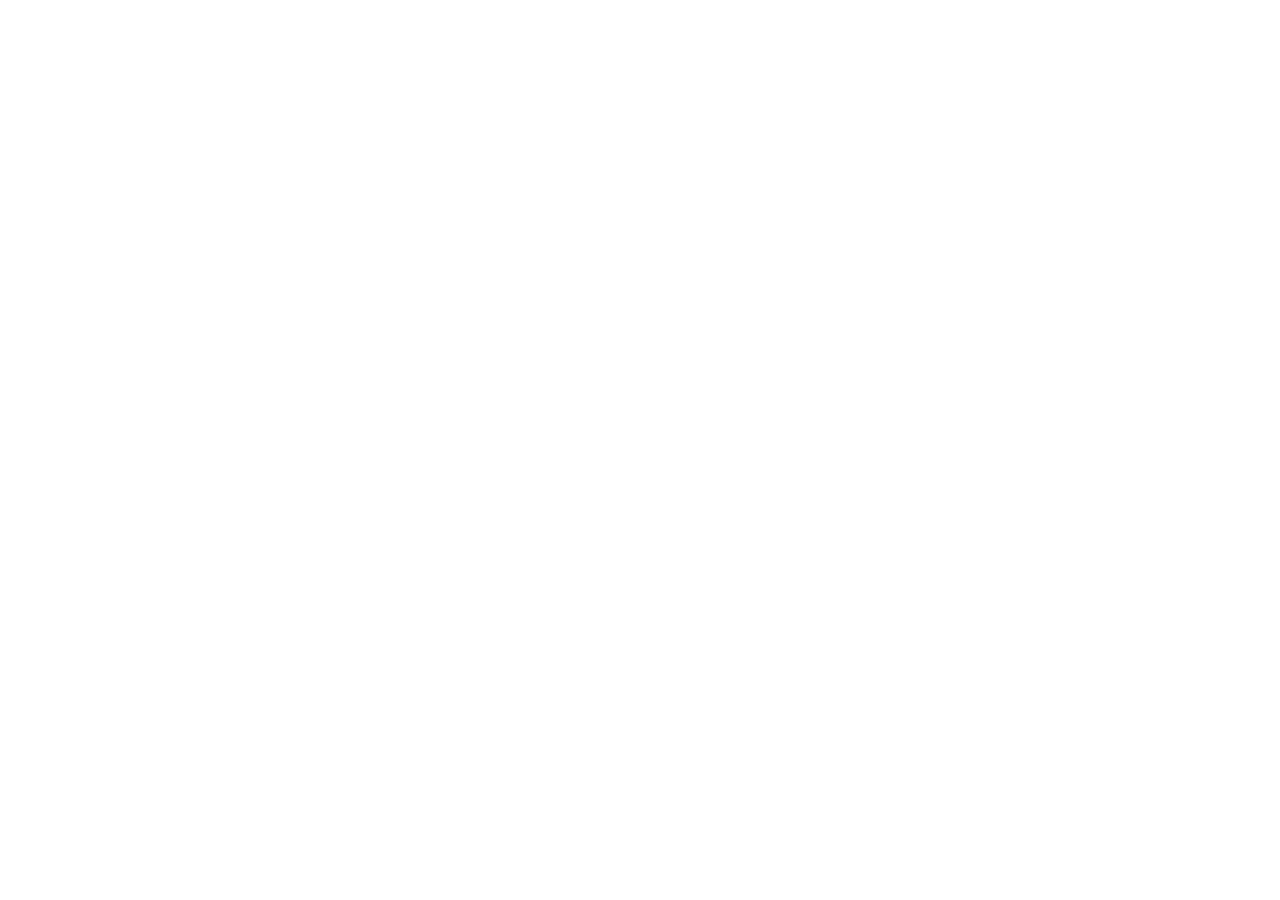
==== index.html @ c7e8b85a "Primer Commit" ====
<!DOCTYPE html>
<html lang="en">
<head>
    <meta charset="UTF-8">
    <meta name="viewport" content="width=device-width, initial-scale=1.0">
    <title>Login</title>
    <link rel="stylesheet" href="css/style_login.css">
</head>
</head>
<body>
    
</body>
</html>
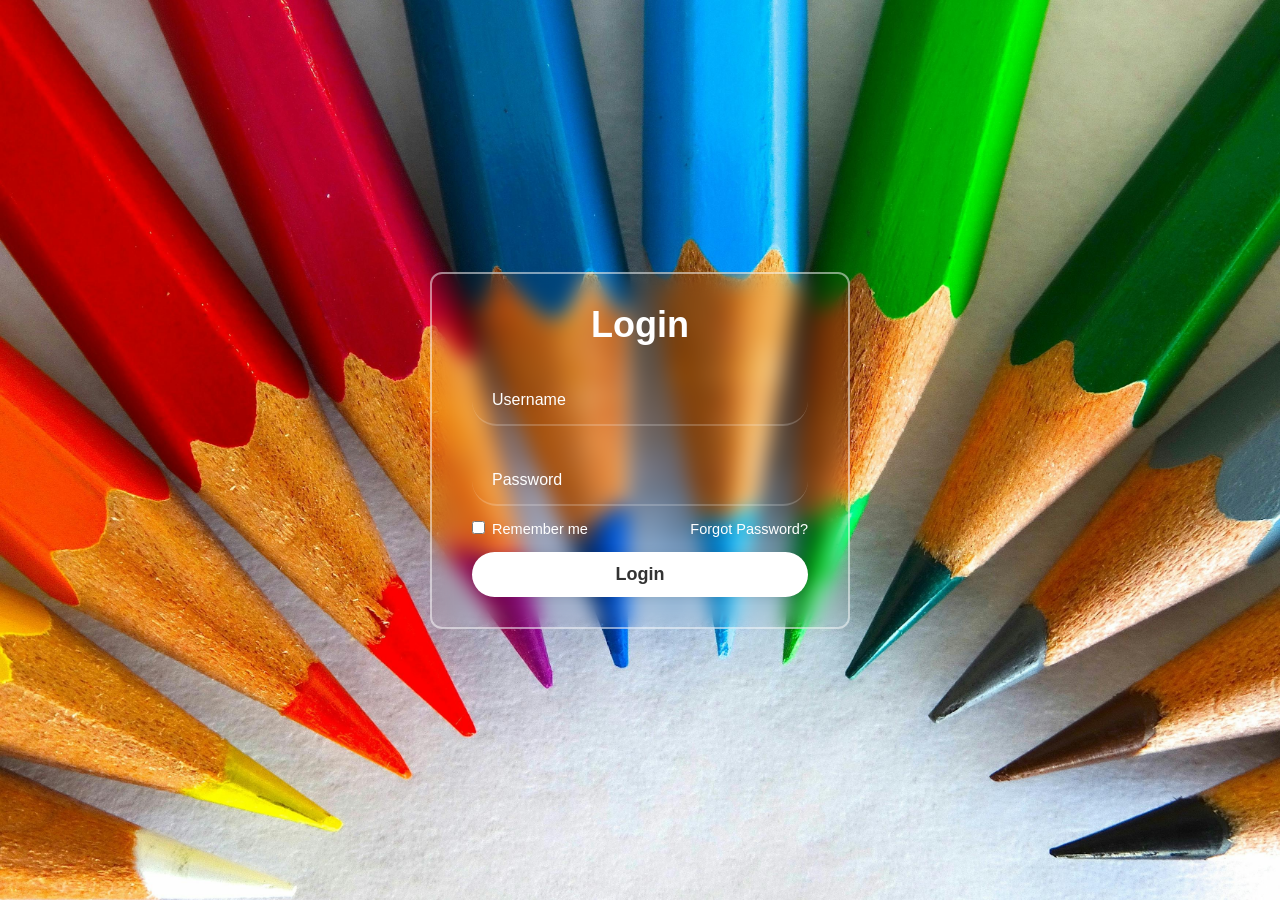
==== commit 8ac32df5: "Creacion Pantalla Login" ====
--- a/index.html
+++ b/index.html
@@ -5,9 +5,33 @@
     <meta name="viewport" content="width=device-width, initial-scale=1.0">
     <title>Login</title>
     <link rel="stylesheet" href="css/style_login.css">
+    <script src="js/login.js"></script>
+    <!-- Basic Icons -->
+<link href="https://cdn.boxicons.com/3.0.8/fonts/basic/boxicons.min.css" rel="stylesheet">
+<!-- Filled Icons -->
+<link href="https://cdn.boxicons.com/3.0.8/fonts/filled/boxicons-filled.min.css" rel="stylesheet">
+<!-- Brand Icons -->
+<link href="https://cdn.boxicons.com/3.0.8/fonts/brands/boxicons-brands.min.css" rel="stylesheet">
 </head>
 </head>
 <body>
-    
+    <div class="wrapper">
+        <form action="">
+            <h1>Login</h1>
+            <div class="input-box">
+                <input type="text" placeholder="Username" required>
+                <i class='bx bx-user'></i>
+            </div>
+            <div class="input-box">
+                <input type="password" placeholder="Password" required>
+                <i class="bxf bx-lock-keyhole" ></i>
+            </div>
+            <div class="remember-forgot">
+                <label><input type="checkbox"> Remember me</label>
+                <a href="#">Forgot Password?</a>
+            </div>
+            <button type="submit" class="btn">Login</button>
+        </form>
+    </div>
 </body>
 </html>
--- a/css/style_login.css
+++ b/css/style_login.css
@@ -0,0 +1,99 @@
+*{
+    padding: 0;
+    margin: 0;
+    box-sizing: border-box;
+    font-family: 'Segoe UI', Tahoma, Geneva, Verdana, sans-serif;
+}
+
+body{
+    display : flex;
+    justify-content: center;
+    align-items: center;
+    min-height: 100vh;
+    background: url('../imgs/Fondo.jpg') no-repeat;
+    background-size: cover;
+    background-position: center;
+}
+
+.wrapper{
+    width: 420px;
+    background: transparent;
+    border: 2px solid rgba(255, 255, 255, .5);
+    backdrop-filter: blur(10px);
+    color: #fff;
+    border-radius: 12px;
+    padding: 30px 40px;
+}
+
+.wrapper h1{
+    text-align: center;
+    font-size: 36px;
+}
+
+.wrapper .input-box{
+    position: relative;
+    height: 50px;
+    width: 100%;
+    margin: 30px 0;
+}
+
+.input-box input{
+    height: 100%;
+    width: 100%;
+    background: transparent;
+    border: none;
+    outline: none;
+    border-bottom: 2px solid rgba(255, 255, 255, .2);
+    border-radius: 40px;
+    font-size: 16px;
+    color: #fff;
+    padding: 20px 45px 20px 20px;
+}
+
+.input-box input::placeholder{
+    color: #fff;
+}
+
+.input-box i{
+    position: absolute;
+    top: 30%;
+    transform: translate(-50%);
+    font-size: 20px;
+    right: 20px;
+}
+
+.wrapper .remember-forgot{
+    display: flex;
+    justify-content: space-between;
+    font-size: 14.5px;
+    margin: -15px 0 15px;
+}
+
+.remember-forgot label input{
+    margin-right: 3px;
+    accent-color: #fff;
+}
+
+.remember-forgot a{
+    color: #fff;
+    text-decoration: none;
+}
+
+.remember-forgot a:hover{
+    text-decoration: underline;
+}
+
+.wrapper .btn{
+    width: 100%;
+    height: 45px;
+    background: #fff;
+    border: none;
+    outline: none;
+    border-radius: 40px;
+    box-shadow: 0 0 10px rgba(0, 0, 0, .1);
+    font-size: 18px;
+    cursor: pointer;
+    color: #333;
+    font-weight: 600;
+}
+
